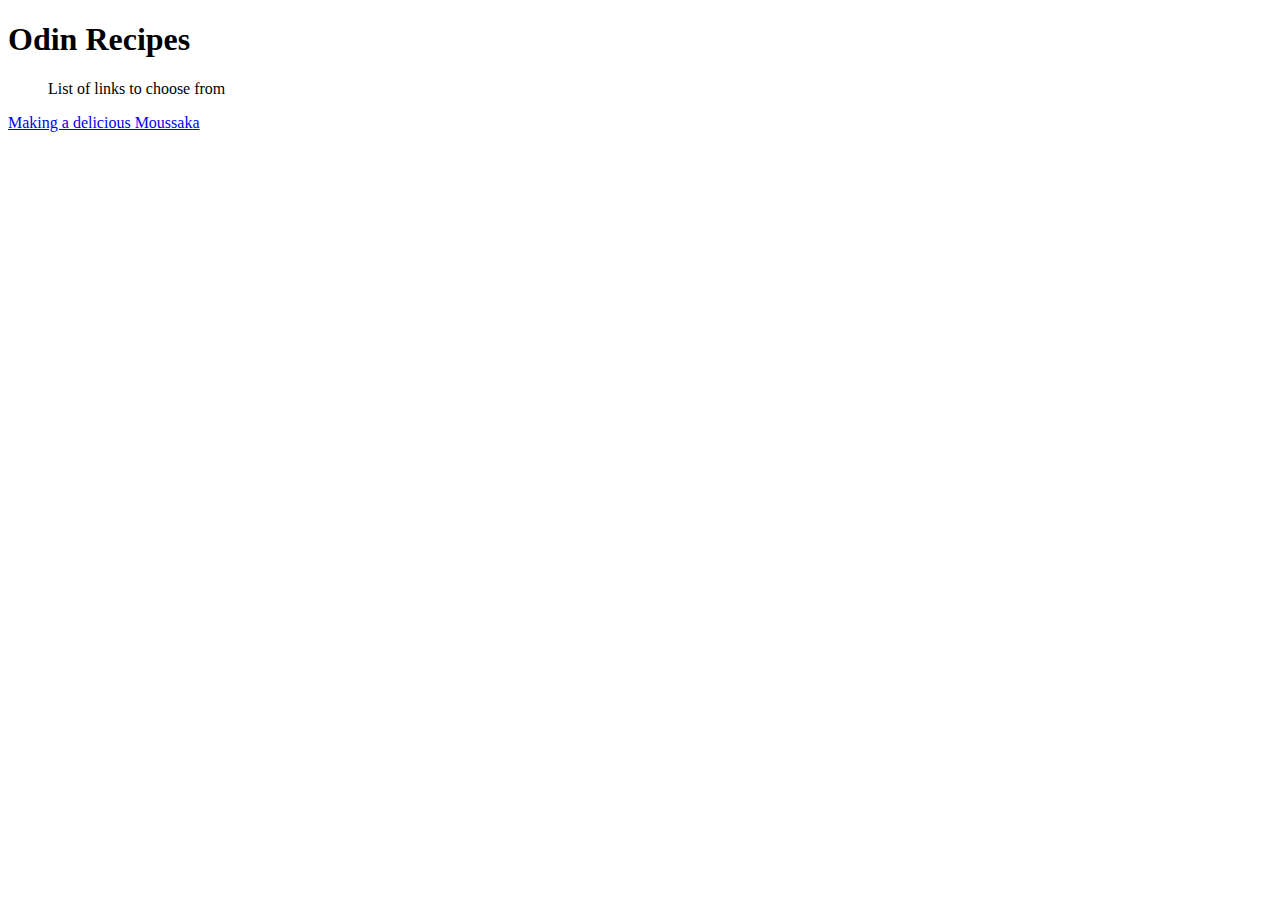
==== index.html @ 1906d231 "Create message in README.md and Create homepage and first recipe in index.html" ====
<!DOCTYPE html>
<html lang="en">
    <meta charset="UTF-8">
    <title>Recipe Page</title>

<body>
    <h1>Odin Recipes</h1>

    <ul> List of links to choose from</ul>
    <li> <a href="recipes/moussaka.html">Making a delicious Moussaka</a></li>
    

</body>
</html>
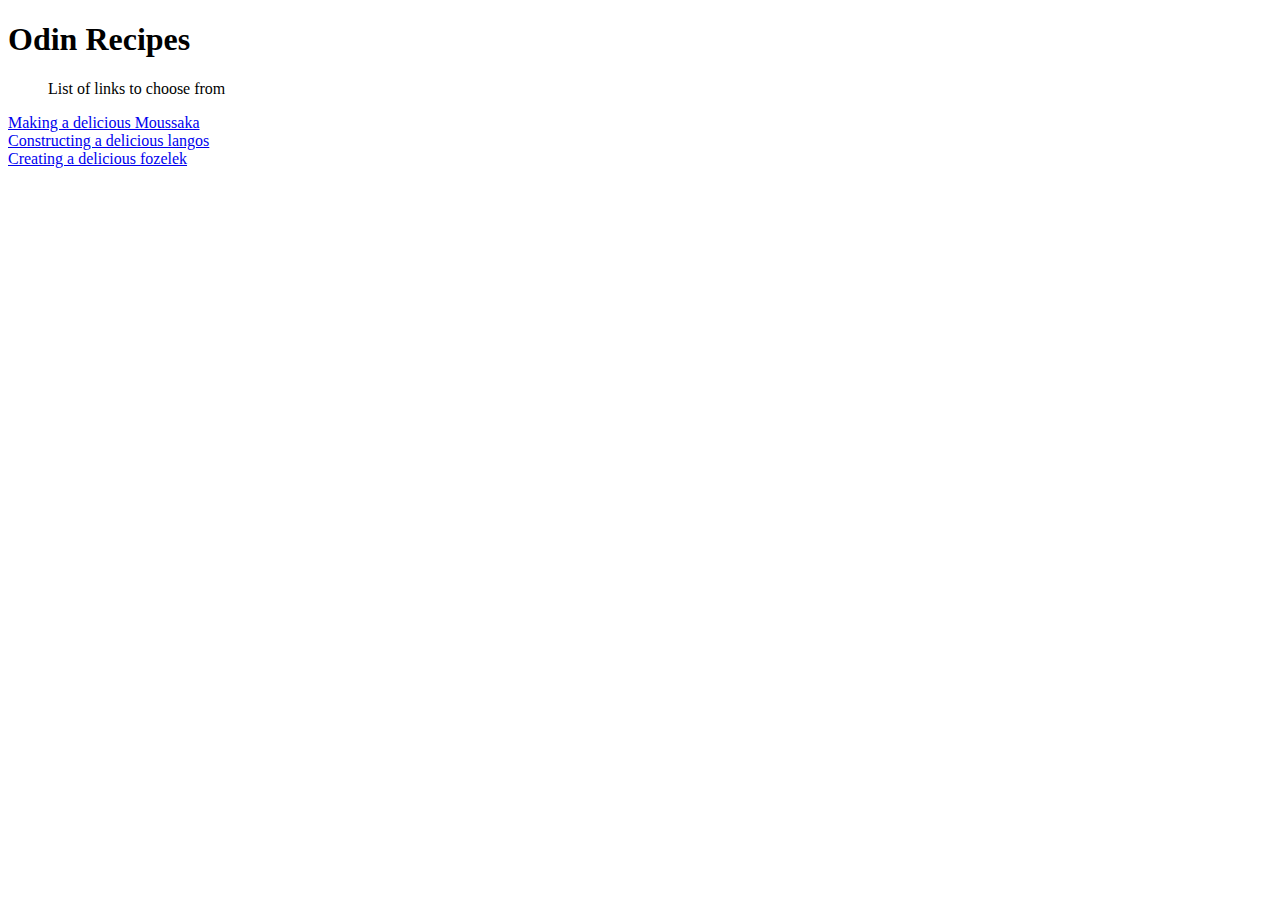
==== commit 5a10b761: "Edit in main page and finalisation of all three recipe pages" ====
--- a/index.html
+++ b/index.html
@@ -8,7 +8,9 @@
 
     <ul> List of links to choose from</ul>
     <li> <a href="recipes/moussaka.html">Making a delicious Moussaka</a></li>
-    
+    <li> <a href="recipes/langos.html"> Constructing a delicious langos</a></li>
+    <li> <a href="recipes/fozelek.html"> Creating a delicious fozelek</a></li>
+
 
 </body>
 </html>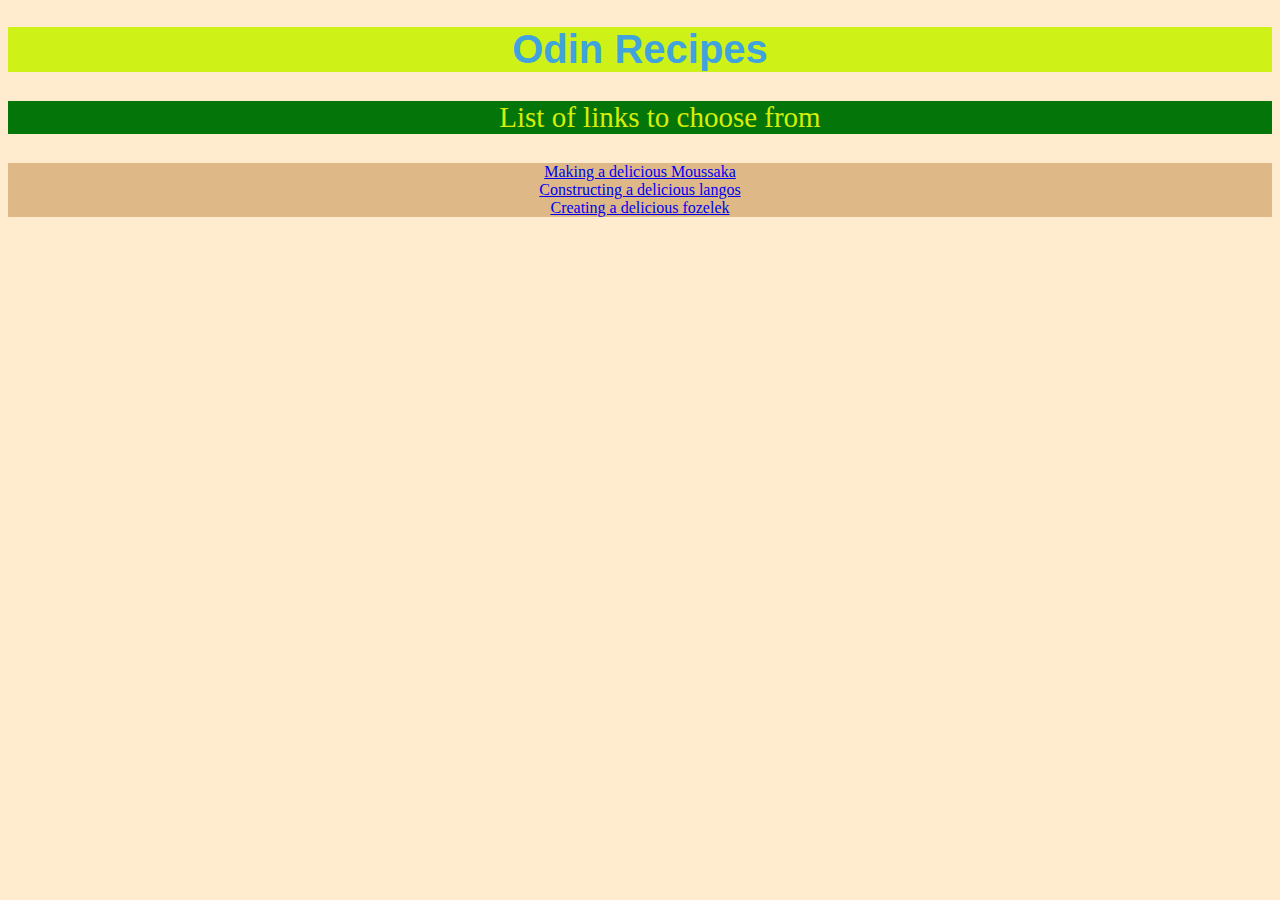
==== commit fea98719: "Add basic CSS to the site" ====
--- a/index.html
+++ b/index.html
@@ -1,16 +1,18 @@
 <!DOCTYPE html>
 <html lang="en">
+<head>
     <meta charset="UTF-8">
     <title>Recipe Page</title>
-
-<body>
-    <h1>Odin Recipes</h1>
-
-    <ul> List of links to choose from</ul>
-    <li> <a href="recipes/moussaka.html">Making a delicious Moussaka</a></li>
-    <li> <a href="recipes/langos.html"> Constructing a delicious langos</a></li>
-    <li> <a href="recipes/fozelek.html"> Creating a delicious fozelek</a></li>
-
-
-</body>
+    <link rel="stylesheet" href="style.css">
+</head>
+    <body style="background-color: blanchedalmond;"  >
+        <h1 class="titlehome">Odin Recipes</h1>
+        <ul class="linklist"> List of links to choose from</ul>
+        <div class="links">
+            <li> <a href="recipes/moussaka.html">Making a delicious Moussaka</a></li>
+            <li> <a href="recipes/langos.html"> Constructing a delicious langos</a></li>
+            <li> <a href="recipes/fozelek.html"> Creating a delicious fozelek</a></li>
+        </div>
+       
+    </body>
 </html>--- a/style.css
+++ b/style.css
@@ -0,0 +1,52 @@
+ h1 {
+    font-size: 40px;
+    font-weight: bold;
+    text-align: center;
+    font-family:Arial, Helvetica, sans-serif
+    }
+
+
+
+.titlehome {
+    color: rgb(64, 163, 221);
+    background-color: rgb(206, 242, 23);
+    }
+
+.linklist {
+    color: rgb(215, 238, 10);
+    background-color: rgb(4, 117, 8);
+    text-align: center;
+    font-size: 29px;
+    font-weight: 50%;
+}
+
+.links {
+    background-color: burlywood;
+    text-align: center;
+    font-size: 20;
+    font-weight: 25%;
+}
+
+
+.titlefoz {
+    color: rgb(23, 48, 236);
+    background-color: rgb(45, 239, 71)
+    }
+
+.titlemouss{
+    color: rgb(247, 164, 22);
+    background-color: rgb(195, 92, 92);
+    }
+
+.titlelang {
+    color: rgb(230, 51, 149);
+    background-color: rgb(190, 4, 223);
+}
+
+.returnbutton {
+    width: 200 px;
+    height: auto;
+    color: rgb(5, 239, 251);
+    background: rgb(249, 4, 106);
+}
+
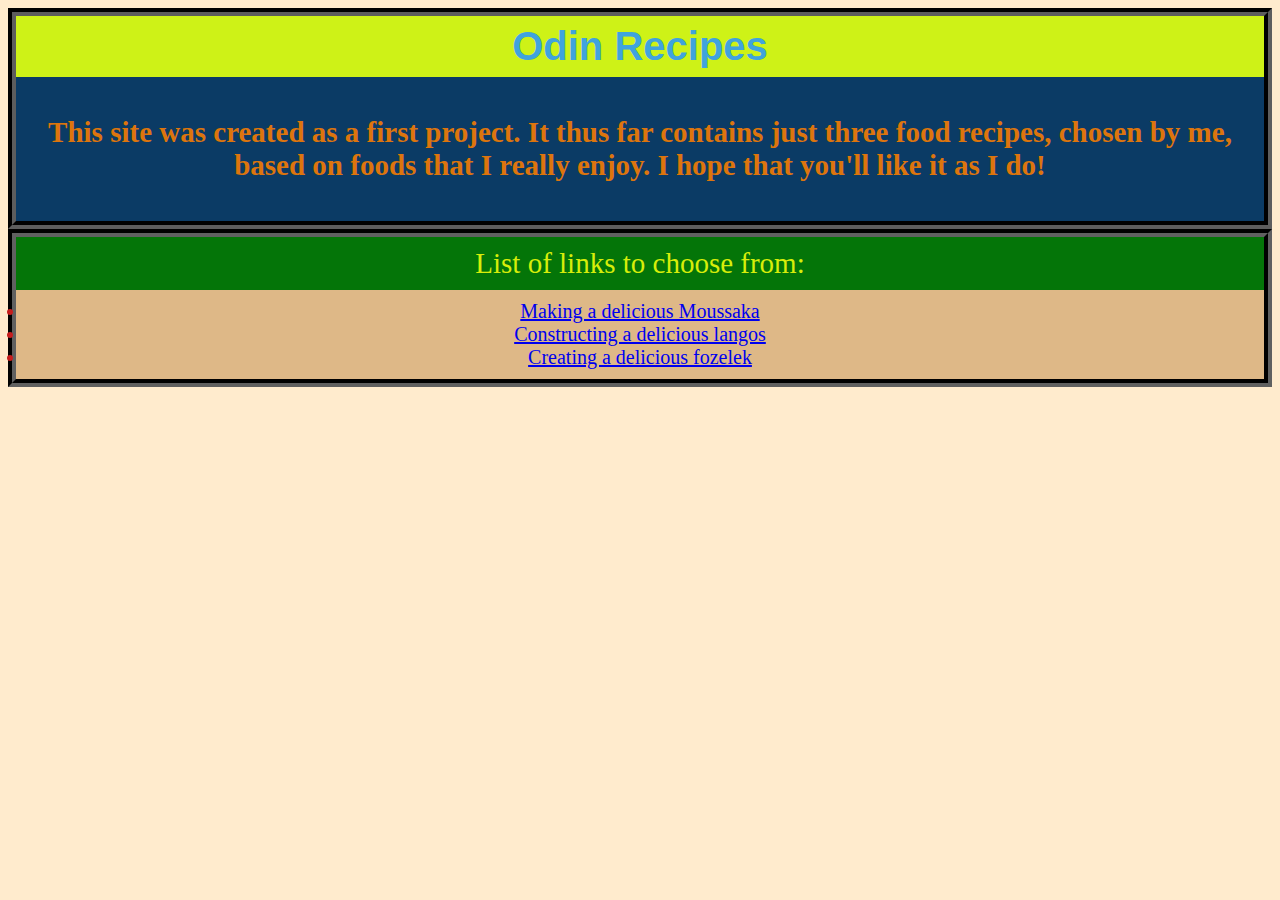
==== commit fada0aea: "Modify individual pages plus reorganize the home page using boxes" ====
--- a/index.html
+++ b/index.html
@@ -3,16 +3,22 @@
 <head>
     <meta charset="UTF-8">
     <title>Recipe Page</title>
-    <link rel="stylesheet" href="style.css">
+    <link rel="stylesheet" href="homepagestyle.css">
 </head>
     <body style="background-color: blanchedalmond;"  >
-        <h1 class="titlehome">Odin Recipes</h1>
-        <ul class="linklist"> List of links to choose from</ul>
+        <div class="pagewelcomestyle"><h1 class="titlehome">Odin Recipes</h1>
+        <div class="siteinfo"> <p>This site was created as a first project. It thus far contains just three food recipes,
+            chosen by me, based on foods that I really enjoy. I hope that you'll like it as I do!
+        </p></div>
+        </div>
+        <div class="liststyle"><ul class="linklist"> List of links to choose from:</ul>
         <div class="links">
             <li> <a href="recipes/moussaka.html">Making a delicious Moussaka</a></li>
             <li> <a href="recipes/langos.html"> Constructing a delicious langos</a></li>
-            <li> <a href="recipes/fozelek.html"> Creating a delicious fozelek</a></li>
+            <li><a href="recipes/fozelek.html"> Creating a delicious fozelek</a></li>
+        </div>
         </div>
        
-    </body>
+    </body> 
+    
 </html>--- a/homepagestyle.css
+++ b/homepagestyle.css
@@ -0,0 +1,72 @@
+h1 {
+    font-size: 40px;
+    font-weight: bold;
+    text-align: center;
+    font-family:Arial, Helvetica, sans-serif
+    }
+
+
+.pagewelcomestyle {
+    border: 8px;
+    border-style: groove;
+    border-color: rgb(9, 9, 9);
+    margin-top: auto;
+    margin-left: auto;
+    margin-right: auto;
+
+}
+
+
+.titlehome {
+    color: rgb(64, 163, 221);
+    background-color: rgb(206, 242, 23);
+    padding: 8px;
+    margin-top: auto;
+    margin-bottom: auto;
+    }
+
+
+.siteinfo {
+    text-align: center;
+    font-weight: bold;
+    font-size: 29px;
+    padding: 10px;
+    background-color: rgb(11, 59, 101);
+    color: rgb(221, 117, 13);
+    
+}
+
+.liststyle {
+    display: block;
+    height: auto;
+    border: 8px;
+    border-style:groove;
+    border-color: rgb(12, 12, 12);
+  
+    
+}
+.linklist {
+    color: rgb(215, 238, 10);
+    background-color: rgb(4, 117, 8);
+    text-align: center;
+    font-size: 29px;
+    font-weight: 50%;
+    padding: 10px;
+    margin-bottom: auto;
+    margin-top: auto;
+    
+
+}
+
+.links {
+    background-color: burlywood;
+    text-align: center;
+    color: rgb(198, 29, 29);
+    font-size: 20px;
+    font-weight: 25%;
+    padding: 10px;
+    margin-bottom: auto;
+    height: 100%;
+    
+    
+}